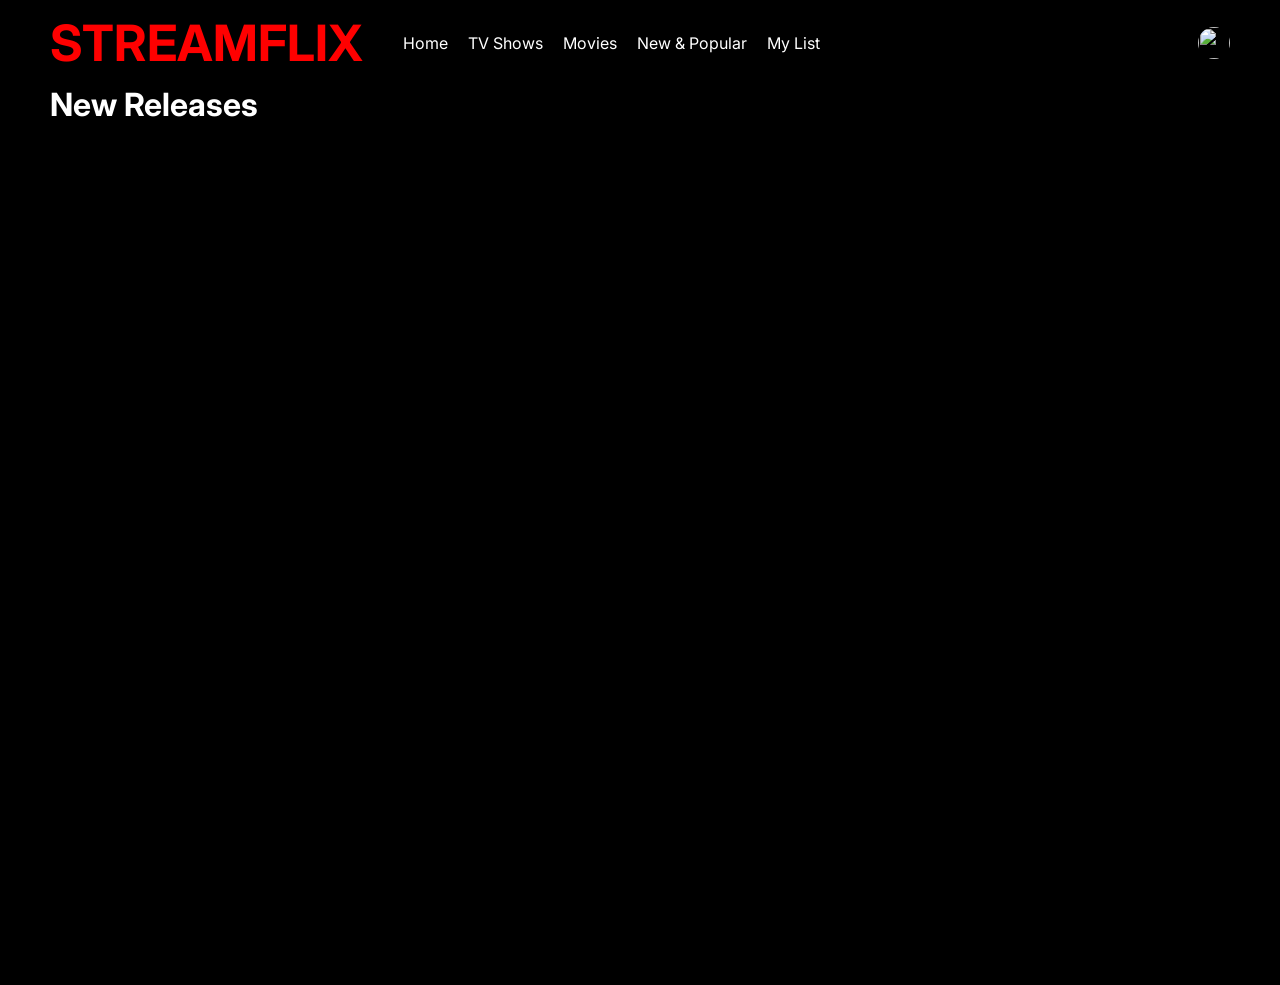
==== UX A2.html @ cd78110b "Add files via upload" ====
<html lang="en">
<head>
    <meta charset="UTF-8">
    <meta name="viewport" content="width=device-width, initial-scale=1.0">
    <link rel="stylesheet" href="style.css">
    <link rel="preconnect" href="https://fonts.googleapis.com">
    <link href="https://fonts.googleapis.com/css2?family=Inter:ital,opsz,wght@0,14..32,100..900;1,14..32,100..900&display=swap" rel="stylesheet">
    <link rel="stylesheet" href="https://cdnjs.cloudflare.com/ajax/libs/font-awesome/7.0.1/css/all.min.css">
    <title>Streamflix</title>
</head>
<body>


        </div>

    </div>
    <div class="navbar">
        <div class="navbar-container">
            <div class="logo-container"><h1 class="logo">STREAMFLIX</h1></div>
            <div class="menu-container">
                <ul class="menu-list">
                    <li class="menu-list-item">Home</li>
                    <li class="menu-list-item">TV Shows</li>
                    <li class="menu-list-item">Movies</li>
                    <li class="menu-list-item">New & Popular</li>
                    <li class="menu-list-item">My List</li>
                </ul>
            </div>ow

            <div class="right-icons">
                <i class="navbar-icons fa-solid fa-magnifying-glass"></i>
                <i class="navbar-icons fa-bell"></i>
            </div>
            <div class="profile-container">
                <img class="pfp" src="imgs/blank pfp image.jpg" alt="">
                </div>
            </div>
        </div>
    </div>
    <div class="container">
        <div class="content-container">
            <div class="new-movies-list">
                <h1 class="new-movies-title">New Releases</h1>
                <div class="new-movies-wrapper">
                    <div class="new-movies">
                        <div class="new-movies-item">
                            <img class="new-movies-item-img" src="" alt="">
                        </div>
                    </div>
                </div>
            </div>
                
        </div>
    </div>
</body>
</html>
---- style.css ----
*{
    margin: 0;
}

body{
    font-family: "Inter", sans-serif;
}

.container{
    background-color: black;
    height: 100vh;
    color: white;
}

.content-container{
    margin-left: 50px;
    background-color: black;
}



.navbar{
    width: 100%;
    height: 50px;
    background-color: black;
    padding-bottom: 35px;
}

.right-icons {
    display:flex;  
    align-items:center;  
    gap:12px;
}

.navbar-icons{
    color: white;
    cursor: pointer;
}

.navbar-container{
    display: flex;
    align-items: center;
    background-color: black;
    padding: 0 50px;
    height: 85px;
    font-family: "Inter", sans-serif;
}

.logo-container{
    flex: 3;
    color: red;
}

.logo{
    font-family: "Inter", sans-serif;
    font-size: 50px;
}

.menu-container{
    flex: 10;
    color: white;
}

.menu-list{
    display: flex;
    list-style: none;
}

.menu-list-item{
    margin-right: 20px;
}

.profile-container{
    flex: 0.25;
}

.pfp{
    width: 32px;
    height: 32px;
    border-radius: 50%;
    object-fit: cover;
}
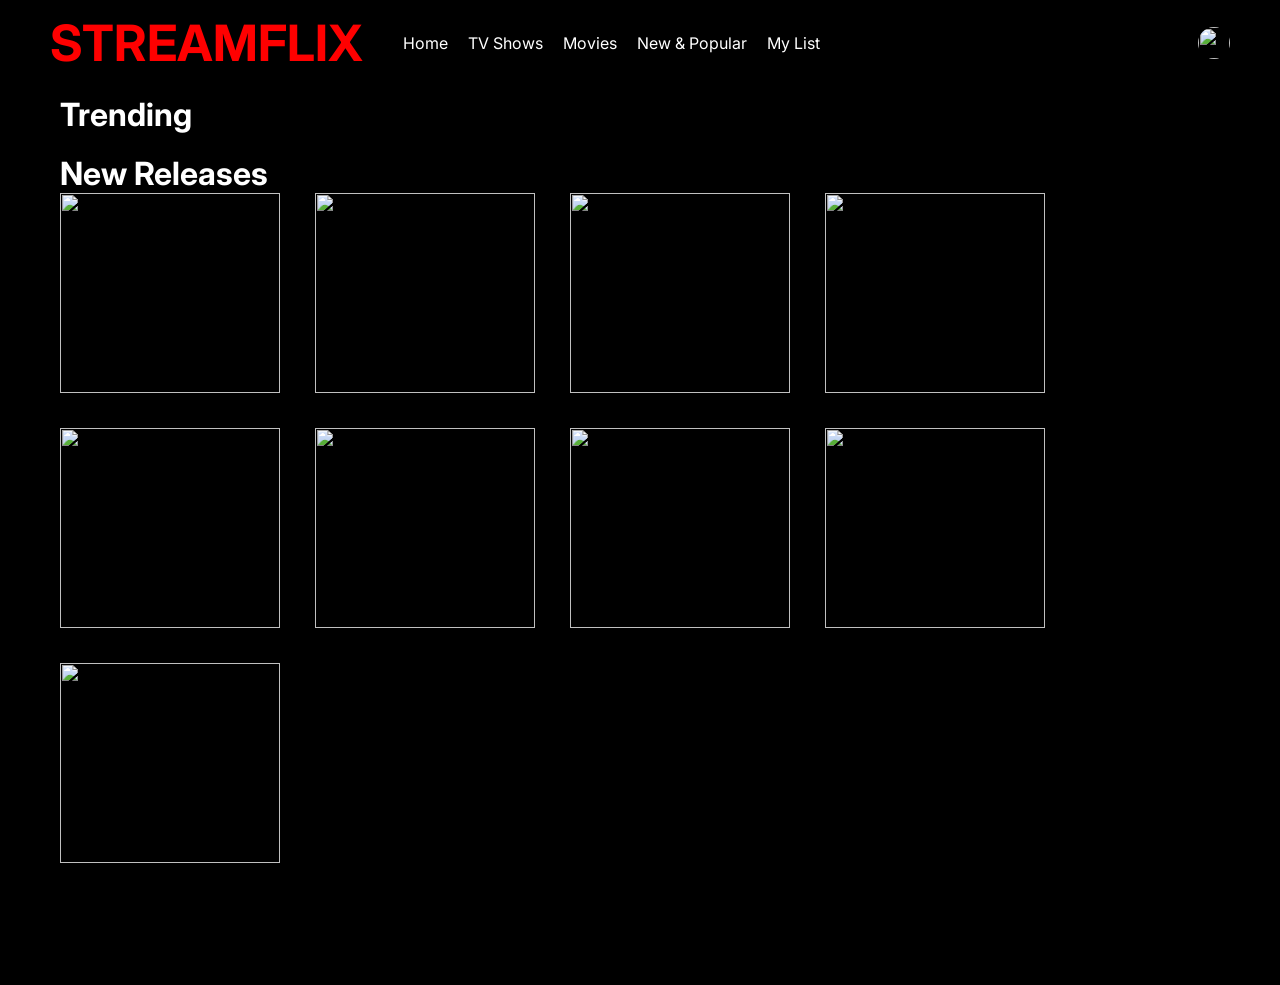
==== commit 59a7f4e9: "Added evreything now I did not realise the previous commits did not go through so I have now actuall" ====
--- a/UX A2.html
+++ b/UX A2.html
@@ -9,11 +9,6 @@
     <title>Streamflix</title>
 </head>
 <body>
-
-
-        </div>
-
-    </div>
     <div class="navbar">
         <div class="navbar-container">
             <div class="logo-container"><h1 class="logo">STREAMFLIX</h1></div>
@@ -25,7 +20,7 @@
                     <li class="menu-list-item">New & Popular</li>
                     <li class="menu-list-item">My List</li>
                 </ul>
-            </div>ow
+            </div>
 
             <div class="right-icons">
                 <i class="navbar-icons fa-solid fa-magnifying-glass"></i>
@@ -33,24 +28,193 @@
             </div>
             <div class="profile-container">
                 <img class="pfp" src="imgs/blank pfp image.jpg" alt="">
-                </div>
             </div>
         </div>
     </div>
+
     <div class="container">
+        <div class="content-container">
+            <div class="new-movies-list">
+                <h1 class="new-movies-title">Trending</h1>
+                <div class="new-movies-wrapper">
+                    <div class="new-movies">
+                        <div class="new-movies-item">
+                            <img class="new-movies-item-img" src="https://external-content.duckduckgo.com/iu/?u=https%3A%2F%2Fdavidkoepp.com%2Fwp-content%2Fthemes%2Fblankslate%2Fimages%2FMovie%2520Placeholder.jpg&f=1&nofb=1&ipt=322d9ce99c3fa051d58cf9ee9ae0b6f311bbecbfb7d1a58d4cc02c93a56c4b93" alt="">
+                            <div class="new-movies-item-info">
+                                <div class="new-movies-item-title">Movie 1</div>
+                                <p class="new-movies-item-desc">qeqweqweqwebqegqhjehqjebhjqeq</p>
+                                <button class="watch-button">Watch</button>
+                            </div>
+                        </div>
+
+                        <div class="new-movies-item">
+                            <img class="new-movies-item-img" src="https://external-content.duckduckgo.com/iu/?u=https%3A%2F%2Fdavidkoepp.com%2Fwp-content%2Fthemes%2Fblankslate%2Fimages%2FMovie%2520Placeholder.jpg&f=1&nofb=1&ipt=322d9ce99c3fa051d58cf9ee9ae0b6f311bbecbfb7d1a58d4cc02c93a56c4b93" alt="">
+                            <div class="new-movies-item-info">
+                                <div class="new-movies-item-title">Movie 1</div>
+                                <p class="new-movies-item-desc">qeqweqweqwebqegqhjehqjebhjqeq</p>
+                                <button class="watch-button">Watch</button>
+                            </div>
+                        </div>
+
+                        <div class="new-movies-item">
+                            <img class="new-movies-item-img" src="https://external-content.duckduckgo.com/iu/?u=https%3A%2F%2Fdavidkoepp.com%2Fwp-content%2Fthemes%2Fblankslate%2Fimages%2FMovie%2520Placeholder.jpg&f=1&nofb=1&ipt=322d9ce99c3fa051d58cf9ee9ae0b6f311bbecbfb7d1a58d4cc02c93a56c4b93" alt="">
+                            <div class="new-movies-item-info">
+                                <div class="new-movies-item-title">Movie 1</div>
+                                <p class="new-movies-item-desc">qeqweqweqwebqegqhjehqjebhjqeq</p>
+                                <button class="watch-button">Watch</button>
+                            </div>
+                        </div>
+
+                        <div class="new-movies-item">
+                            <img class="new-movies-item-img" src="https://external-content.duckduckgo.com/iu/?u=https%3A%2F%2Fdavidkoepp.com%2Fwp-content%2Fthemes%2Fblankslate%2Fimages%2FMovie%2520Placeholder.jpg&f=1&nofb=1&ipt=322d9ce99c3fa051d58cf9ee9ae0b6f311bbecbfb7d1a58d4cc02c93a56c4b93" alt="">
+                            <div class="new-movies-item-info">
+                                <div class="new-movies-item-title">Movie 1</div>
+                                <p class="new-movies-item-desc">qeqweqweqwebqegqhjehqjebhjqeq</p>
+                                <button class="watch-button">Watch</button>
+                            </div>
+                        </div>
+
+                        <div class="new-movies-item">
+                            <img class="new-movies-item-img" src="https://external-content.duckduckgo.com/iu/?u=https%3A%2F%2Fdavidkoepp.com%2Fwp-content%2Fthemes%2Fblankslate%2Fimages%2FMovie%2520Placeholder.jpg&f=1&nofb=1&ipt=322d9ce99c3fa051d58cf9ee9ae0b6f311bbecbfb7d1a58d4cc02c93a56c4b93" alt="">
+                            <div class="new-movies-item-info">
+                                <div class="new-movies-item-title">Movie 1</div>
+                                <p class="new-movies-item-desc">qeqweqweqwebqegqhjehqjebhjqeq</p>
+                                <button class="watch-button">Watch</button>
+                            </div>
+                        </div>
+
+                        <div class="new-movies-item">
+                            <img class="new-movies-item-img" src="https://external-content.duckduckgo.com/iu/?u=https%3A%2F%2Fdavidkoepp.com%2Fwp-content%2Fthemes%2Fblankslate%2Fimages%2FMovie%2520Placeholder.jpg&f=1&nofb=1&ipt=322d9ce99c3fa051d58cf9ee9ae0b6f311bbecbfb7d1a58d4cc02c93a56c4b93" alt="">
+                            <div class="new-movies-item-info">
+                                <div class="new-movies-item-title">Movie 1</div>
+                                <p class="new-movies-item-desc">qeqweqweqwebqegqhjehqjebhjqeq</p>
+                                <button class="watch-button">Watch</button>
+                            </div>
+                        </div>
+
+                        <div class="new-movies-item">
+                            <img class="new-movies-item-img" src="https://external-content.duckduckgo.com/iu/?u=https%3A%2F%2Fdavidkoepp.com%2Fwp-content%2Fthemes%2Fblankslate%2Fimages%2FMovie%2520Placeholder.jpg&f=1&nofb=1&ipt=322d9ce99c3fa051d58cf9ee9ae0b6f311bbecbfb7d1a58d4cc02c93a56c4b93" alt="">
+                            <div class="new-movies-item-info">
+                                <div class="new-movies-item-title">Movie 1</div>
+                                <p class="new-movies-item-desc">qeqweqweqwebqegqhjehqjebhjqeq</p>
+                                <button class="watch-button">Watch</button>
+                            </div>
+                        </div>
+
+                        <div class="new-movies-item">
+                            <img class="new-movies-item-img" src="https://external-content.duckduckgo.com/iu/?u=https%3A%2F%2Fdavidkoepp.com%2Fwp-content%2Fthemes%2Fblankslate%2Fimages%2FMovie%2520Placeholder.jpg&f=1&nofb=1&ipt=322d9ce99c3fa051d58cf9ee9ae0b6f311bbecbfb7d1a58d4cc02c93a56c4b93" alt="">
+                            <div class="new-movies-item-info">
+                                <div class="new-movies-item-title">Movie 1</div>
+                                <p class="new-movies-item-desc">qeqweqweqwebqegqhjehqjebhjqeq</p>
+                                <button class="watch-button">Watch</button>
+                            </div>
+                        </div>
+
+                        <div class="new-movies-item">
+                            <img class="new-movies-item-img" src="https://external-content.duckduckgo.com/iu/?u=https%3A%2F%2Fdavidkoepp.com%2Fwp-content%2Fthemes%2Fblankslate%2Fimages%2FMovie%2520Placeholder.jpg&f=1&nofb=1&ipt=322d9ce99c3fa051d58cf9ee9ae0b6f311bbecbfb7d1a58d4cc02c93a56c4b93" alt="">
+                            <div class="new-movies-item-info">
+                                <div class="new-movies-item-title">Movie 1</div>
+                                <p class="new-movies-item-desc">qeqweqweqwebqegqhjehqjebhjqeq</p>
+                                <button class="watch-button">Watch</button>
+                            </div>
+                        </div>
+                    </div>
+                </div>
+                <i class="fa-solid fa-arrow-right r-arrow"></i>
+            </div>
+        </div>
+
         <div class="content-container">
             <div class="new-movies-list">
                 <h1 class="new-movies-title">New Releases</h1>
                 <div class="new-movies-wrapper">
                     <div class="new-movies">
                         <div class="new-movies-item">
-                            <img class="new-movies-item-img" src="" alt="">
+                            <img class="new-movies-item-img" src="https://external-content.duckduckgo.com/iu/?u=https%3A%2F%2Fdavidkoepp.com%2Fwp-content%2Fthemes%2Fblankslate%2Fimages%2FMovie%2520Placeholder.jpg&f=1&nofb=1&ipt=322d9ce99c3fa051d58cf9ee9ae0b6f311bbecbfb7d1a58d4cc02c93a56c4b93" alt="">
+                            <div class="new-movies-item-info">
+                                <div class="new-movies-item-title">Movie 1</div>
+                                <p class="new-movies-item-desc">qeqweqweqwebqegqhjehqjebhjqeq</p>
+                                <button class="watch-button">Watch</button>
+                            </div>
+                        </div>
+
+                        <div class="new-movies-item">
+                            <img class="new-movies-item-img" src="https://external-content.duckduckgo.com/iu/?u=https%3A%2F%2Fdavidkoepp.com%2Fwp-content%2Fthemes%2Fblankslate%2Fimages%2FMovie%2520Placeholder.jpg&f=1&nofb=1&ipt=322d9ce99c3fa051d58cf9ee9ae0b6f311bbecbfb7d1a58d4cc02c93a56c4b93" alt="">
+                            <div class="new-movies-item-info">
+                                <div class="new-movies-item-title">Movie 1</div>
+                                <p class="new-movies-item-desc">qeqweqweqwebqegqhjehqjebhjqeq</p>
+                                <button class="watch-button">Watch</button>
+                            </div>
+                        </div>
+
+                        <div class="new-movies-item">
+                            <img class="new-movies-item-img" src="https://external-content.duckduckgo.com/iu/?u=https%3A%2F%2Fdavidkoepp.com%2Fwp-content%2Fthemes%2Fblankslate%2Fimages%2FMovie%2520Placeholder.jpg&f=1&nofb=1&ipt=322d9ce99c3fa051d58cf9ee9ae0b6f311bbecbfb7d1a58d4cc02c93a56c4b93" alt="">
+                            <div class="new-movies-item-info">
+                                <div class="new-movies-item-title">Movie 1</div>
+                                <p class="new-movies-item-desc">qeqweqweqwebqegqhjehqjebhjqeq</p>
+                                <button class="watch-button">Watch</button>
+                            </div>
+                        </div>
+
+                        <div class="new-movies-item">
+                            <img class="new-movies-item-img" src="https://external-content.duckduckgo.com/iu/?u=https%3A%2F%2Fdavidkoepp.com%2Fwp-content%2Fthemes%2Fblankslate%2Fimages%2FMovie%2520Placeholder.jpg&f=1&nofb=1&ipt=322d9ce99c3fa051d58cf9ee9ae0b6f311bbecbfb7d1a58d4cc02c93a56c4b93" alt="">
+                            <div class="new-movies-item-info">
+                                <div class="new-movies-item-title">Movie 1</div>
+                                <p class="new-movies-item-desc">qeqweqweqwebqegqhjehqjebhjqeq</p>
+                                <button class="watch-button">Watch</button>
+                            </div>
+                        </div>
+
+                        <div class="new-movies-item">
+                            <img class="new-movies-item-img" src="https://external-content.duckduckgo.com/iu/?u=https%3A%2F%2Fdavidkoepp.com%2Fwp-content%2Fthemes%2Fblankslate%2Fimages%2FMovie%2520Placeholder.jpg&f=1&nofb=1&ipt=322d9ce99c3fa051d58cf9ee9ae0b6f311bbecbfb7d1a58d4cc02c93a56c4b93" alt="">
+                            <div class="new-movies-item-info">
+                                <div class="new-movies-item-title">Movie 1</div>
+                                <p class="new-movies-item-desc">qeqweqweqwebqegqhjehqjebhjqeq</p>
+                                <button class="watch-button">Watch</button>
+                            </div>
+                        </div>
+
+                        <div class="new-movies-item">
+                            <img class="new-movies-item-img" src="https://external-content.duckduckgo.com/iu/?u=https%3A%2F%2Fdavidkoepp.com%2Fwp-content%2Fthemes%2Fblankslate%2Fimages%2FMovie%2520Placeholder.jpg&f=1&nofb=1&ipt=322d9ce99c3fa051d58cf9ee9ae0b6f311bbecbfb7d1a58d4cc02c93a56c4b93" alt="">
+                            <div class="new-movies-item-info">
+                                <div class="new-movies-item-title">Movie 1</div>
+                                <p class="new-movies-item-desc">qeqweqweqwebqegqhjehqjebhjqeq</p>
+                                <button class="watch-button">Watch</button>
+                            </div>
+                        </div>
+
+                        <div class="new-movies-item">
+                            <img class="new-movies-item-img" src="https://external-content.duckduckgo.com/iu/?u=https%3A%2F%2Fdavidkoepp.com%2Fwp-content%2Fthemes%2Fblankslate%2Fimages%2FMovie%2520Placeholder.jpg&f=1&nofb=1&ipt=322d9ce99c3fa051d58cf9ee9ae0b6f311bbecbfb7d1a58d4cc02c93a56c4b93" alt="">
+                            <div class="new-movies-item-info">
+                                <div class="new-movies-item-title">Movie 1</div>
+                                <p class="new-movies-item-desc">qeqweqweqwebqegqhjehqjebhjqeq</p>
+                                <button class="watch-button">Watch</button>
+                            </div>
+                        </div>
+
+                        <div class="new-movies-item">
+                            <img class="new-movies-item-img" src="https://external-content.duckduckgo.com/iu/?u=https%3A%2F%2Fdavidkoepp.com%2Fwp-content%2Fthemes%2Fblankslate%2Fimages%2FMovie%2520Placeholder.jpg&f=1&nofb=1&ipt=322d9ce99c3fa051d58cf9ee9ae0b6f311bbecbfb7d1a58d4cc02c93a56c4b93" alt="">
+                            <div class="new-movies-item-info">
+                                <div class="new-movies-item-title">Movie 1</div>
+                                <p class="new-movies-item-desc">qeqweqweqwebqegqhjehqjebhjqeq</p>
+                                <button class="watch-button">Watch</button>
+                            </div>
+                        </div>
+
+                        <div class="new-movies-item">
+                            <img class="new-movies-item-img" src="https://external-content.duckduckgo.com/iu/?u=https%3A%2F%2Fdavidkoepp.com%2Fwp-content%2Fthemes%2Fblankslate%2Fimages%2FMovie%2520Placeholder.jpg&f=1&nofb=1&ipt=322d9ce99c3fa051d58cf9ee9ae0b6f311bbecbfb7d1a58d4cc02c93a56c4b93" alt="">
+                            <div class="new-movies-item-info">
+                                <div class="new-movies-item-title">Movie 1</div>
+                                <p class="new-movies-item-desc">qeqweqweqwebqegqhjehqjebhjqeq</p>
+                                <button class="watch-button">Watch</button>
+                            </div>
                         </div>
                     </div>
                 </div>
-            </div>
-                
+                <i class="fa-solid fa-arrow-right r-arrow"></i>
+            </div>
         </div>
     </div>
+    <script src="streamflix.js"></script>
 </body>
-</html>+</html>
--- a/style.css
+++ b/style.css
@@ -8,7 +8,7 @@
 
 .container{
     background-color: black;
-    height: 100vh;
+    min-height: 100vh;
     color: white;
 }
 
@@ -17,7 +17,9 @@
     background-color: black;
 }
 
-
+.new-movies-list{
+    padding: 10px;
+}
 
 .navbar{
     width: 100%;
@@ -79,4 +81,109 @@
     height: 32px;
     border-radius: 50%;
     object-fit: cover;
-}+}
+
+.new-movies-wrapper {
+    width: 100%;
+    position: relative;
+    overflow: hidden;
+}
+
+.new-movies {
+    display: flex;
+    gap: 35px;
+    flex-wrap: wrap;
+}
+
+.new-movies-item {
+    flex-shrink: 0;
+    position: relative;
+}
+
+.new-movies-item:hover .new-movies-item-img{
+    transform: scale(1.2);
+}
+
+.new-movies-item-img {
+    transition: all 0.25s ease-in-out;
+    width: 220px;
+    height: 200px;
+    object-fit: cover;
+    display: block;
+}
+
+.new-movies-item {
+    flex-shrink: 0;
+    position: relative;
+    cursor: pointer;
+}
+
+.new-movies-item-info {
+    position: absolute;
+    bottom: 0;
+    left: 0;
+    right: 0;
+    top: 0;
+    background: linear-gradient(to top, rgba(0, 0, 0, 0.9), rgba(0, 0, 0, 0));
+    padding: 20px;
+    opacity: 0;
+    transition: opacity 0.25s ease-in-out;
+    display: flex;
+    flex-direction: column;
+    gap: 10px;
+    justify-content: flex-end;
+}
+
+.new-movies-item:hover .new-movies-item-info {
+    opacity: 1;
+}
+
+.new-movies-item:hover .new-movies-item-img {
+    transform: scale(1.2);
+}
+
+.new-movies-item-title {
+    font-size: 18px;
+    font-weight: bold;
+    margin: 0;
+}
+
+.new-movies-item-desc {
+    font-size: 13px;
+    line-height: 1.3;
+    margin: 0;
+    max-height: 40px;
+    overflow: hidden;
+}
+
+.watch-button {
+    background-color: red;
+    color: white;
+    border: none;
+    padding: 8px 16px;
+    font-size: 14px;
+    font-weight: bold;
+    border-radius: 4px;
+    cursor: pointer;
+    transition: background-color 0.2s ease;
+    align-self: flex-start;
+    width: fit-content;
+}
+
+.watch-button:hover {
+    background-color: darkred;
+}
+
+.new-movies-list {
+    position: relative;
+    transform: translateX(0);
+}
+
+.r-arrow {
+    font-size: 100px;
+    position: absolute;
+    top: 100px;
+    right: 20px;
+    opacity: 0.5;
+    cursor: pointer;
+}
